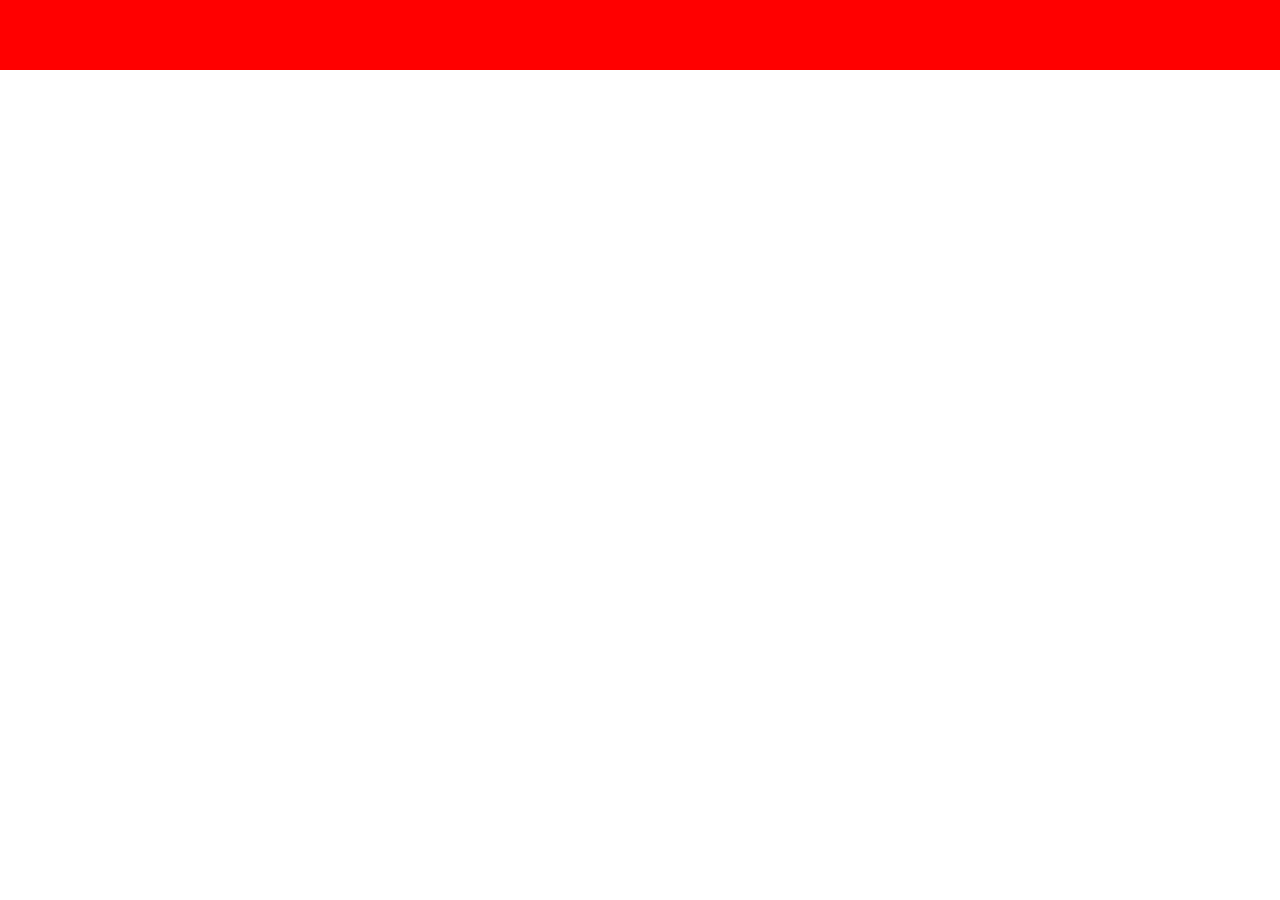
==== web_static/0-index.html @ cc189894 "add task 0" ====
<html>
	<head>
	</head>
	<body style="margin: 0; padding: 0;">
		<header style="background-color: #FF0000; height: 70px; width: 100%">

		</header>
		<footer style="background-color: #00FF00; height: 60px; width: 100%; text-align: center; position: fixed; bottom: 0; line-height: 60px;>
			<span>Best School</span>
		</footer>
	</body>
			
</html>
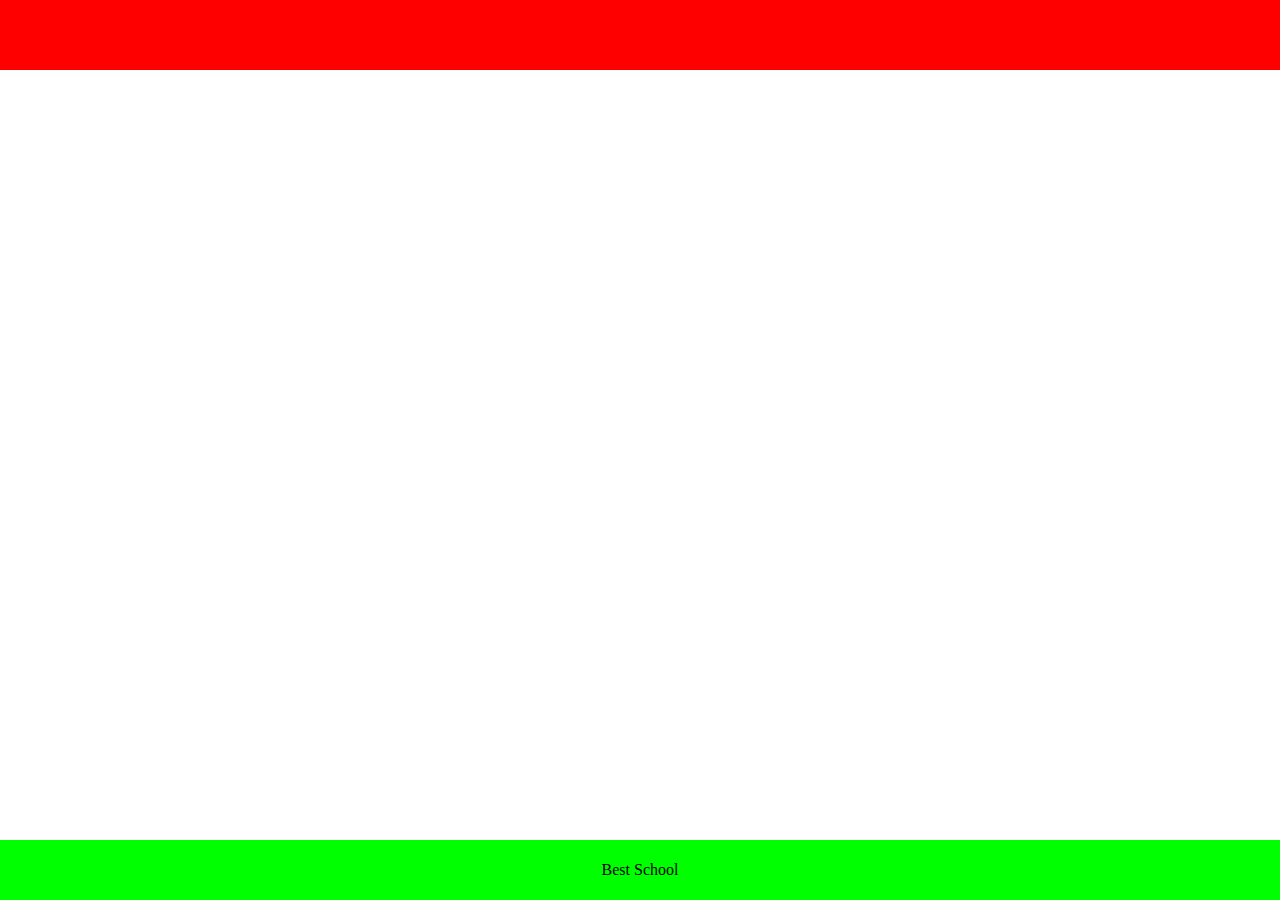
==== commit 251c0ec3: "fix w3c validator" ====
--- a/web_static/0-index.html
+++ b/web_static/0-index.html
@@ -1,13 +1,14 @@
-<html>
-	<head>
-	</head>
-	<body style="margin: 0; padding: 0;">
-		<header style="background-color: #FF0000; height: 70px; width: 100%">
+<!DOCTYPE html>
+<html lang="en">
+<head>
+	<title>0</title>
+</head>
+<body style="margin: 0; padding: 0;">
+	<header style="background-color: #FF0000; height: 70px; width: 100%">
 
-		</header>
-		<footer style="background-color: #00FF00; height: 60px; width: 100%; text-align: center; position: fixed; bottom: 0; line-height: 60px;>
-			<span>Best School</span>
-		</footer>
-	</body>
-			
+	</header>
+	<footer style="background-color: #00FF00; height: 60px; width: 100%; text-align: center; position: fixed; bottom: 0; line-height: 60px;">
+		Best School
+	</footer>
+</body>			
 </html>
